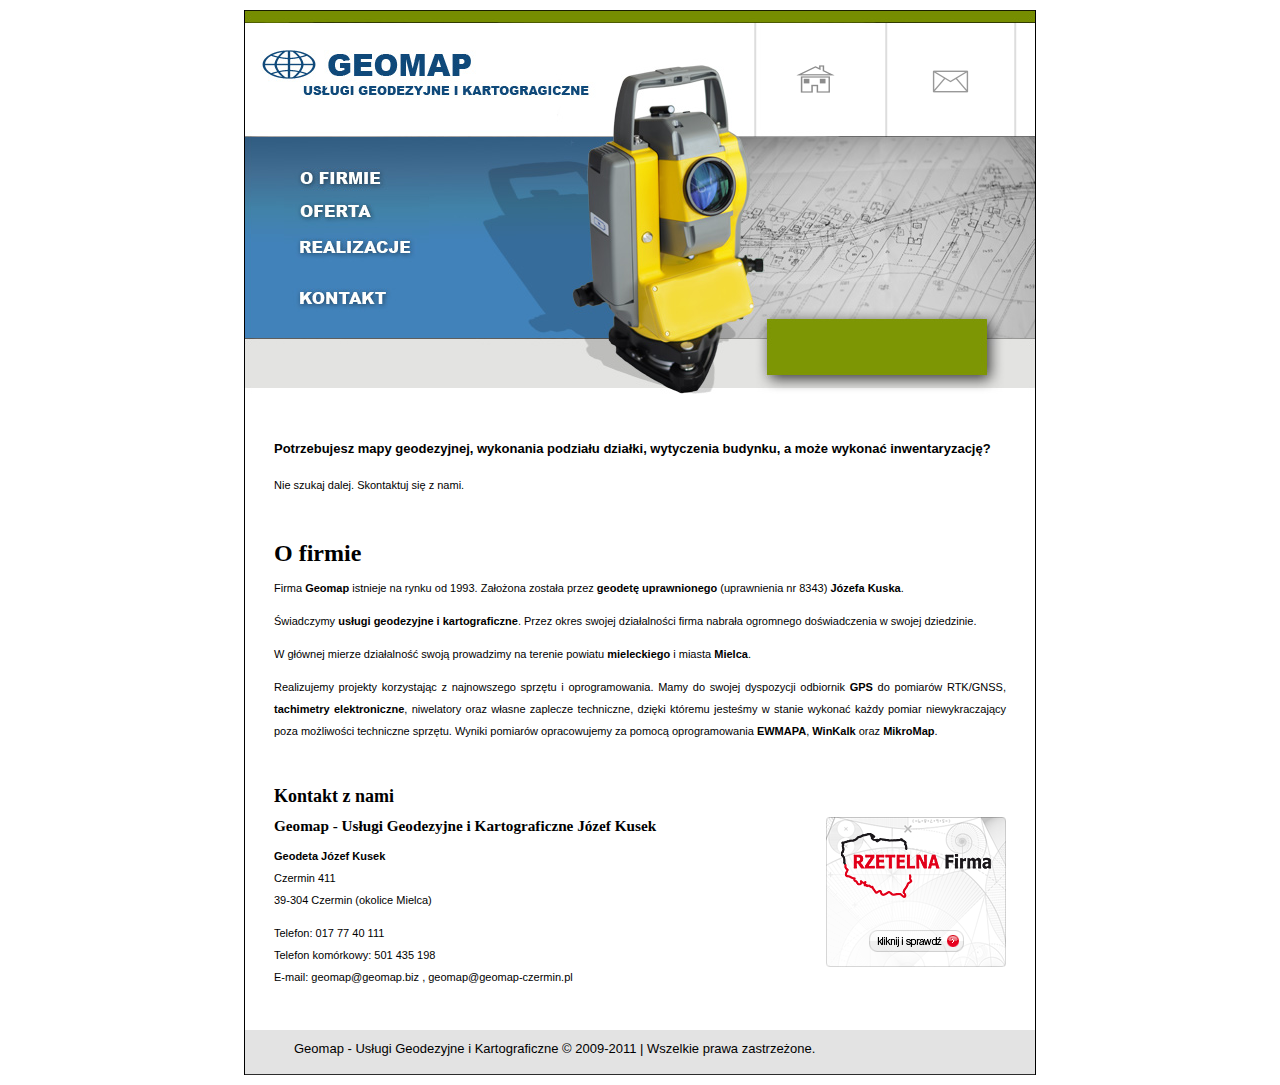
==== index.html @ cd4d38c6 "Sources import" ====
<!DOCTYPE html PUBLIC "-//W3C//DTD XHTML 1.0 Strict//EN"
        "http://www.w3.org/TR/xhtml1/DTD/xhtml1-strict.dtd">
      <html xmlns="http://www.w3.org/1999/xhtml" lang="en" xml:lang="en">
<head>
    <meta http-equiv="Content-Type" content="text/html; charset=utf-8" />
    <link rel="stylesheet" type="text/css" href="style.css" />
    <meta name="keywords" content="geodeta, geodezja, usługi geodezyjne, firma geodezyjna, mielec" />
    <meta name="description" content="Geomap - firma geodezyjna świadcząca usługi w Mielcu, Radomyślu Wielkim, Przecław, Borowa, Czermin i okolicach." />
    <meta name="copyright" content="Geomap - Usługi Geodezyjne i Kartografincze Józef Kusek. Wszelkie prawa zastrzeżone." />
    <meta http-equiv="Content-language" content="pl" />
    <meta http-equiv="Reply-to" content="geomap-BEZ@SPAMU-geomap.biz" />
    <meta http-equiv="Content-Type" content="text/html; charset=utf-8" />
    
    <title>Geomap - Geodeta - Mielec, Czermin, Radomyśl Wielki, Przecław, Borowa.</title>
</head>


<body>

<div id="page">
  <div id="page-wrapper">
  <div id="head">

    <div id="top-menu">
      <a href="/"><img src="home-ico.gif" alt="Geodezja - Strona główna" /></a>
      <span id="email"><a href="mailto:&#103;&#101;&#111;&#109;&#097;&#112;&#064;&#103;&#101;&#111;&#109;&#097;&#112;&#046;&#098;&#105;&#122;"><img src="email-ico.gif" alt="Geodeta Józef Kusek - email" /></a></span>
    </div>

    <div id="menu">
    <ul>
    <li><a href="/"><img src="o-firmie.jpg" alt="O firmie - Geomap - Geodezja Mielec" /></a></li>
    <li><a href="geodeta-jozef-kusek-powiat-mielec-oferta.html"><img src="oferta.jpg" alt="Geodeta Józef Kusek - Oferta - powiat Mielec" /></a></li>
    <li><a href="uslugi-geodezyjne-powiat-mielec-realizacje.html"><img src="realizacje.jpg" alt="Usługi Geodezyjne i Kartograficzne - powiat Mielec - Realizacje" /></a></li>
    <li style="padding-top: 15px"><a href="uslugi-geodezyjne-czermin-411-kontakt.html"><img src="kontakt.jpg" alt="Usługi Geodezyjne i Kartograficzne - Czermin 411 - Kontakt"/></a></li>
    </ul>
    </div>  
  </div>


  <div id="content">
    <h4>Potrzebujesz mapy geodezyjnej, wykonania podziału działki, wytyczenia budynku, a może wykonać inwentaryzację?</h4>
    
    <p>Nie szukaj dalej. Skontaktuj się z nami.</p> 
    
    <p>&nbsp;</p> 
  
    <h1>O firmie</h1>
    <p>Firma <strong>Geomap</strong> istnieje na rynku od 1993. Założona została przez <strong>geodetę uprawnionego</strong> (uprawnienia nr 8343) <strong>Józefa Kuska</strong>.</p>
  
    <p>Świadczymy <strong>usługi geodezyjne i kartograficzne</strong>. Przez okres swojej działalności firma nabrała ogromnego doświadczenia w swojej dziedzinie.</p>
    
    <p>W głównej mierze działalność swoją prowadzimy na terenie powiatu <strong>mieleckiego</strong> <span style="white-space: nowrap">i miasta</span> <strong>Mielca</strong>.</p>

    <p>Realizujemy projekty korzystając z najnowszego sprzętu i oprogramowania. Mamy do swojej dyspozycji odbiornik <a href="Trimble-R6.pdf"><strong>GPS</strong></a> do pomiarów RTK/GNSS, <a href="Trimble_M3.pdf"><strong>tachimetry elektroniczne</strong></a>, niwelatory oraz własne zaplecze techniczne, dzięki któremu jesteśmy w stanie wykonać każdy pomiar niewykraczający poza możliwości techniczne sprzętu. Wyniki pomiarów opracowujemy za pomocą oprogramowania <strong>EWMAPA</strong>, <strong>WinKalk</strong> oraz <strong>MikroMap</strong>.</p>

    <p>&nbsp;</p>

    <h2><a href="uslugi-geodezyjne-czermin-411-kontakt.html">Kontakt z nami</a></h2>
    
    <div id="krd"><a href="http://www.rzetelnafirma.pl/ENYIW2H5/1"><img src="180x150.png" alt="Geodeta - Rzetelna Firma" ></a></div>
  
    <h3>Geomap - Usługi Geodezyjne i Kartograficzne Józef Kusek</h3>
    <p><strong>Geodeta Józef Kusek</strong><br/>
    Czermin 411<br/>
    39-304 Czermin (okolice Mielca)<br/>
    </p>

    <p>Telefon: 017 77 40 111<br/>
    Telefon komórkowy: 501 435 198<br/>
    E-mail: <script type="text/javascript">
//<![CDATA[
<!--
var x="function f(x,y){var i,o=\"\",l=x.length;for(i=0;i<l;i++){y%=127;o+=St" +
"ring.fromCharCode(x.charCodeAt(i)^(y++));}return o;}f(\"\\\\NR^JV//b%l=o<>(" +
"8k%a!rrs~<8h.y4<4<(5r3]\\016\\016X\\023\\r\\017\\013\\rA\\022E\\017\\005\\0" +
"17\\0353\\036\\026\\0265\\001^\\033WHIR]@J8(ywv|}\\177#4r0`&3c+lqr`v~?}0afa" +
"{qm\\010H\\037O\\t\\024\\035N\\026\\024\\032\\020E\\000\\003\\006K^\\031\\0" +
"16L\\033U_YK{O\\024T\\027\\004=3'717(g'g9>.>:=xa~<8|m*>qxrnq\\002}5<5!,2\\0" +
"22;4!0\\\\_]23\\002-.BDE*+4HHK !O01^_64><;::WP'6:(\\\" ye#''DE1\\\"1}#2\\00" +
"6\\004\\016\\014\\023\\025\\026{t\\037\\016\\002\\000\\n\\010MS\\002\\002\\" +
"003hingwjw\\013\\017\\rbcusr\\037\\030/\\t\\032\\031}y{\\020\\021\\017\\036" +
"\\022\\020\\032\\030?\\017\\036\\022\\020\\032\\030mom\\002\\003,7/*\\032\\" +
"026Y'N\\025\\026\\001[Z_3,G\\006[EOA@I%&\\007\\026\\007\\032~}&~bgmwoelW.%h" +
"r+~2}f`brjd!2565f\\010\\177\\013J\\014QgBLFiYMEM\\001H\\031WW[vDVPzWTN[\\02" +
"0X.(07\\027xm(s~xzqh74yzy:o9j>cig2t/19[\\t\\026\\004\\n\\000\\nI\\020T\\006" +
"G0O2MM\\036^\\032T\\007\\027\\001\\003P\\003W\\004U\\030 omjpfhrn+#\",58)"   ;
while(x=eval(x));
//-->
//]]>
</script>,
<script type="text/javascript">
//<![CDATA[
<!--
var x="function f(x){var i,o=\"\",l=x.length;for(i=0;i<l;i+=2) {if(i+1<l)o+=" +
"x.charAt(i+1);try{o+=x.charAt(i);}catch(e){}}return o;}f(\"ufcnitnof x({)av" +
" r,i=o\\\"\\\"o,=l.xelgnhtl,o=;lhwli(e.xhcraoCedtAl(1/)3=!94{)rt{y+xx=l;=+;" +
"lc}tahce({)}}of(r=i-l;1>i0=i;--{)+ox=c.ahAr(t)i};erutnro s.buts(r,0lo;)f}\\" +
"\"(9),9\\\"\\\\T^KX^Cq>0at+17$:.07017\\\\\\\\1!\\\"\\\\\\\\\\\\(!3+01\\\\\\" +
"\\(:(%\\\\#\\\\\\\"z\\\\6a03\\\\\\\\0-21\\\\0P\\\\QT_I[C32\\\\0F\\\\YT\\\\\\"+
"\\\\\\\\\\VW_p@ONC3M01\\\\\\\\2t03\\\\\\\\ICJP1V00\\\\\\\\02\\\\0C\\\\mru2t" +
"srjvlc9|s77\\\\1j\\\\Mij|fg`mj<op`k\\\\m\\\\\\\\!\\\\5A03\\\\\\\\37\\\\03\\" +
"\\01\\\\\\\\20\\\\0W\\\\27\\\\0I\\\\[V34\\\\05\\\\03\\\\\\\\25\\\\03\\\\03\\"+
"\\\\\\07\\\\07\\\\03\\\\\\\\33\\\\0E\\\\36\\\\07\\\\00\\\\\\\\\\\\rn\\\\\\\\"+
"\\\\23\\\\06\\\\00\\\\\\\\13\\\\07\\\\00\\\\\\\\\\\"\\\\f(;} ornture;}))++(" +
"y)^(iAtdeCoarchx.e(odrChamCro.fngriSt+=;o27=1y%){++;i<l;i=0(ior;fthnglex.l=" +
"\\\\,\\\\\\\"=\\\",o iar{vy)x,f(n ioctun\\\"f)\")"                           ;
while(x=eval(x));
//-->
//]]>
</script>


    </p>
    
  </div>


  <div id="footer">
    <div id="copy">Geomap - Usługi Geodezyjne i Kartograficzne &copy; 2009-2011 | Wszelkie prawa zastrzeżone.</div>
  </div>

  </div>
</div>

<script type="text/javascript">
var gaJsHost = (("https:" == document.location.protocol) ? "https://ssl." : "http://www.");
document.write(unescape("%3Cscript src='" + gaJsHost + "google-analytics.com/ga.js' type='text/javascript'%3E%3C/script%3E"));
</script>
<script type="text/javascript">
try {
var pageTracker = _gat._getTracker("UA-10489724-1");
pageTracker._trackPageview();
} catch(err) {}</script>
</body>

</html>
---- style.css ----
body {
	margin: 0;
	padding: 0;
	font-family: "Trebuchet MS", Arial, Helvetica, sans-serif;
	font-size: 13px;
	color: #000000;
}

a, a.hover, a.visited, a.active {
    text-decoration: none;
    color: #000000;
}

img {
  border: 0;
}

h1, h2, h3 {
	margin: 0;
	padding-bottom: 10px;
	font-family: Georgia, "Times New Roman", Times, serif;
	font-weight: bold;
}

h1 { font-size: 24px; }

h2 { font-size: 18px; }

h3 { }

ul, ol {
  line-height: 200%;
  list-style: none;
  margin: 0px;
  padding: 0px;
}

ul.ul-square {
  padding-left: 40px;
  list-style-type: square;
}

div#menu ul {
  line-height: 100%;
}

p {
	margin-top: 0;
	line-height: 200%;
	text-align: justify;
	font-family: "Trebuchet MS", Arial, Helvetica, sans-serif;
	font-size: 11px;
}

div#page {
  width: 100%;
}

div#page-wrapper {
  margin: 10px auto;
  width: 792px;
  background-image: url("geomap-web-back-srodek.gif");
}

div#top-menu {
  padding-top: 50px;
  padding-left: 550px;
}

span#email {
  padding-left: 85px;
}

div#menu {
  padding-top: 58px;
  padding-left: 40px;
}

div#content {
  padding: 30px;
}

div#head {
  height: 384px;
  background-image: url("geomap-web-back-gora.jpg");
}

div#footer { 
  padding-left: 50px;
  height: 46px;
  background-image: url("geomap-web-back-dol.gif");
}

div#copy {
  padding-top: 12px;
}

div#krd {
	float: right;
}	
	
p.coordinates {
  padding-left: 20px;
}

table#cennik td {
 padding: 5px;
}

table#cennik thead td {
	text-align: center;
	background-color: #9ec0dd;
}

table#cennik td.rodzaj {
	
}

table#cennik td.jednostka {
	width: 70px;
}

table#cennik td.cena {
	width: 85px;
	text-align: right;
}

table#cennik td.uwagi {
	
}

table#cennik tr.tytul td {
	background-color: #cee0ef;
	text-align: center;
	padding-top: 20px;
	padding-bottom: 10px;
}
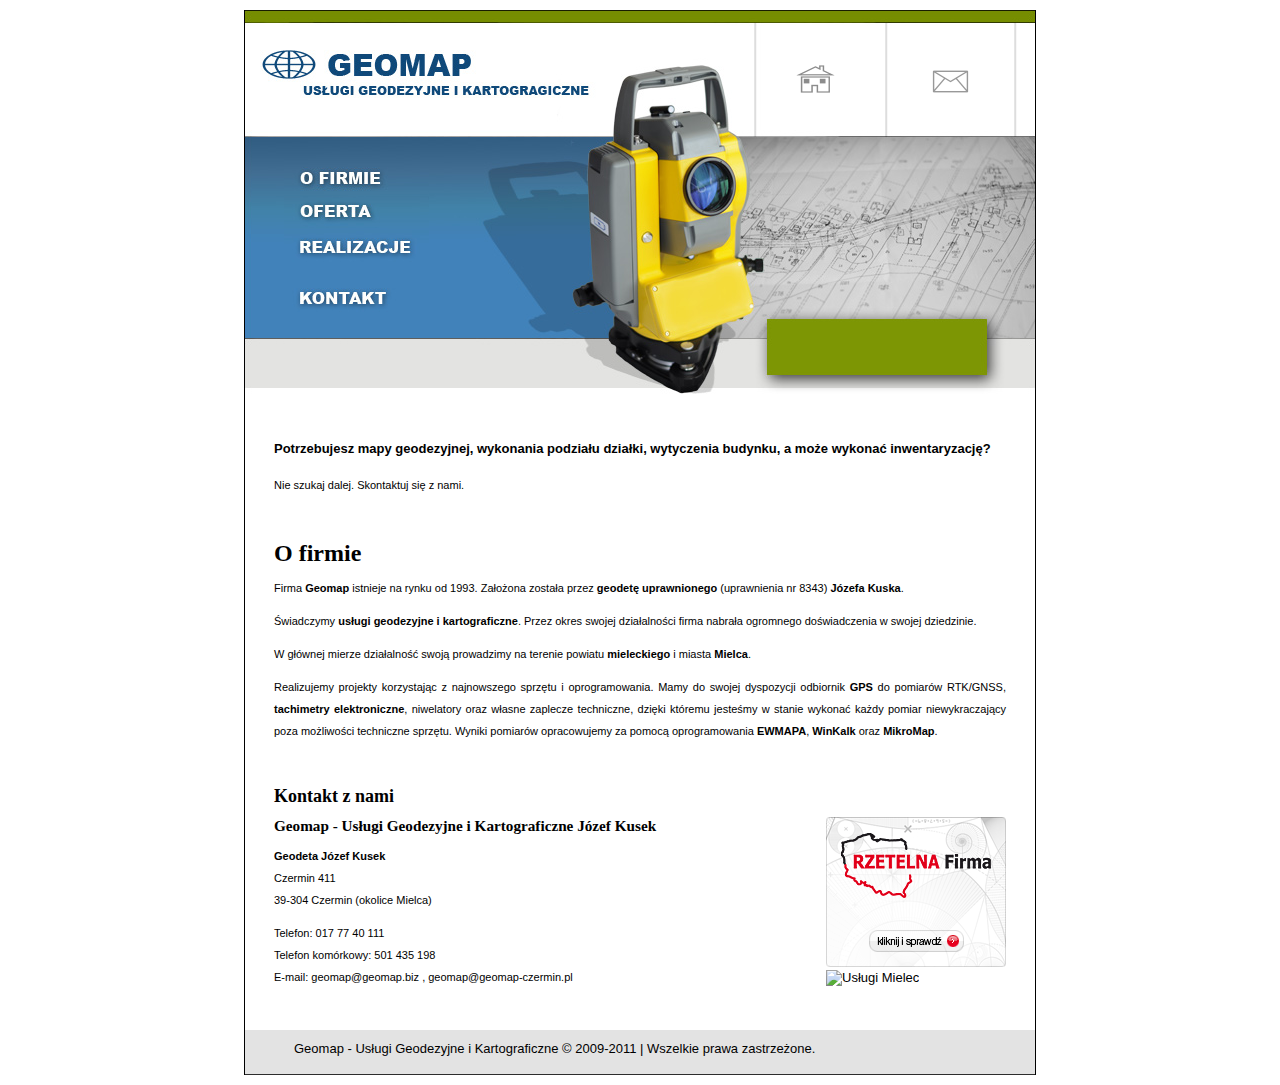
==== commit ef9d85c7: "Added firmy.net banner" ====
--- a/index.html
+++ b/index.html
@@ -57,7 +57,11 @@
 
     <h2><a href="uslugi-geodezyjne-czermin-411-kontakt.html">Kontakt z nami</a></h2>
     
-    <div id="krd"><a href="http://www.rzetelnafirma.pl/ENYIW2H5/1"><img src="180x150.png" alt="Geodeta - Rzetelna Firma" ></a></div>
+    <div id="krd">
+    <a target="_blank" href="http://www.rzetelnafirma.pl/ENYIW2H5/1"><img src="180x150.png" alt="Geodeta - Rzetelna Firma" ></a>
+    <br />
+    <a target="_blank" href="http://www.firmy.net/uslugi,mielec.html"><img src="http://www.nnv.pl/uploads/image/logo-firmynet.png" title="Usługi Mielec" alt="Usługi Mielec"/></a>
+    </div> 
   
     <h3>Geomap - Usługi Geodezyjne i Kartograficzne Józef Kusek</h3>
     <p><strong>Geodeta Józef Kusek</strong><br/>
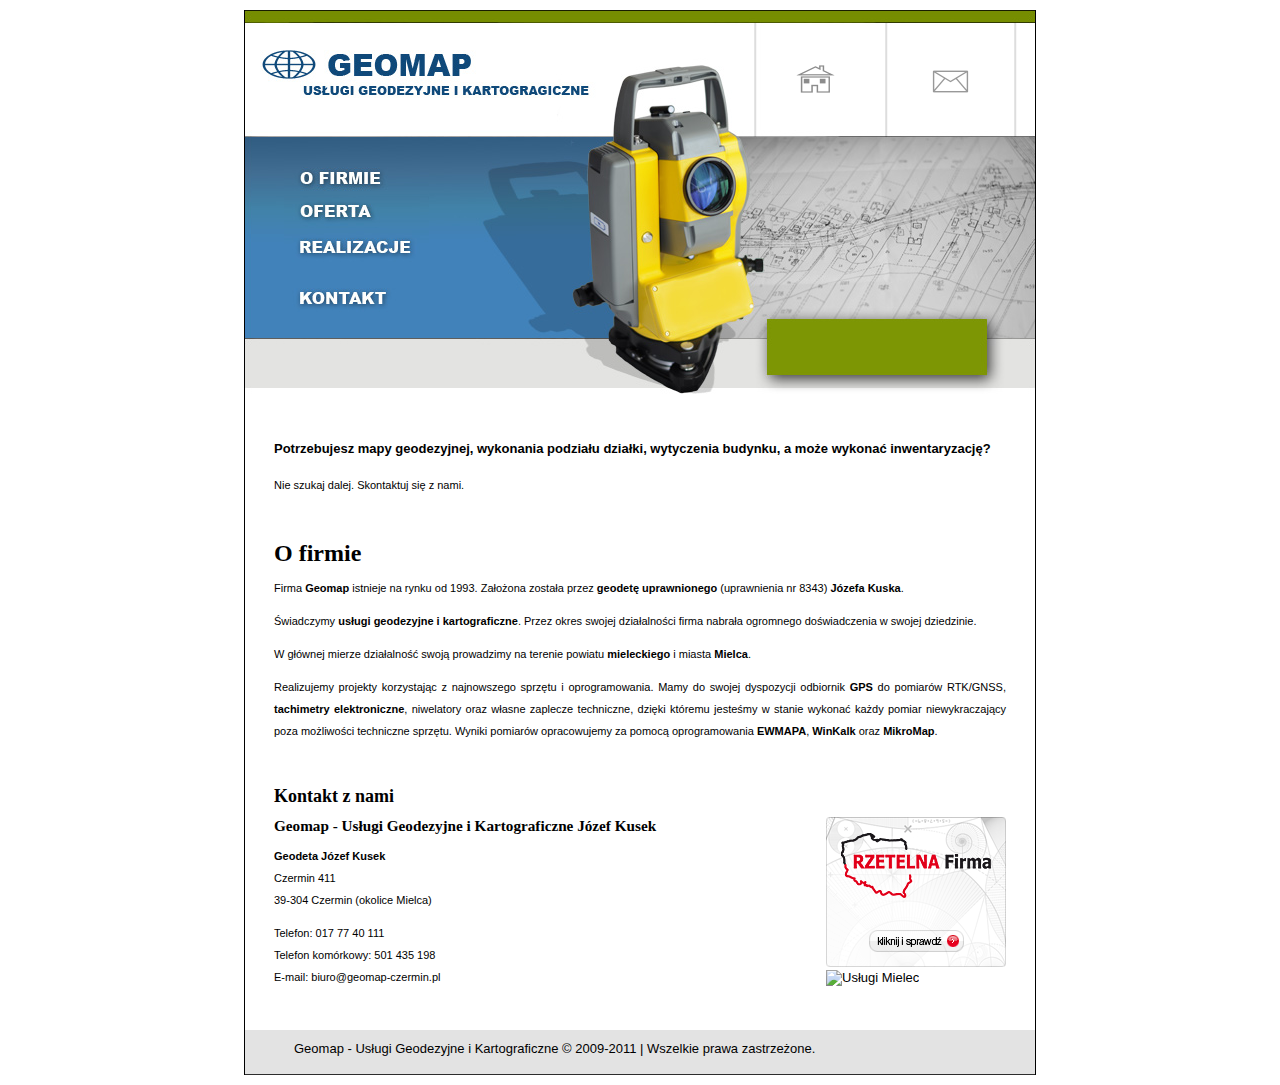
==== commit 7995a6d9: "Updated emails" ====
--- a/index.html
+++ b/index.html
@@ -1,6 +1,6 @@
 <!DOCTYPE html PUBLIC "-//W3C//DTD XHTML 1.0 Strict//EN"
         "http://www.w3.org/TR/xhtml1/DTD/xhtml1-strict.dtd">
-      <html xmlns="http://www.w3.org/1999/xhtml" lang="en" xml:lang="en">
+      <html xmlns="http://www.w3.org/1999/xhtml" lang="en" xml:lang="en">
 <head>
     <meta http-equiv="Content-Type" content="text/html; charset=utf-8" />
     <link rel="stylesheet" type="text/css" href="style.css" />
@@ -11,32 +11,32 @@
     <meta http-equiv="Reply-to" content="geomap-BEZ@SPAMU-geomap.biz" />
     <meta http-equiv="Content-Type" content="text/html; charset=utf-8" />
     
-    <title>Geomap - Geodeta - Mielec, Czermin, Radomyśl Wielki, Przecław, Borowa.</title>
-</head>
-
-
-<body>
-
-<div id="page">
-  <div id="page-wrapper">
-  <div id="head">
-
-    <div id="top-menu">
-      <a href="/"><img src="home-ico.gif" alt="Geodezja - Strona główna" /></a>
-      <span id="email"><a href="mailto:&#103;&#101;&#111;&#109;&#097;&#112;&#064;&#103;&#101;&#111;&#109;&#097;&#112;&#046;&#098;&#105;&#122;"><img src="email-ico.gif" alt="Geodeta Józef Kusek - email" /></a></span>
-    </div>
-
-    <div id="menu">
-    <ul>
-    <li><a href="/"><img src="o-firmie.jpg" alt="O firmie - Geomap - Geodezja Mielec" /></a></li>
-    <li><a href="geodeta-jozef-kusek-powiat-mielec-oferta.html"><img src="oferta.jpg" alt="Geodeta Józef Kusek - Oferta - powiat Mielec" /></a></li>
-    <li><a href="uslugi-geodezyjne-powiat-mielec-realizacje.html"><img src="realizacje.jpg" alt="Usługi Geodezyjne i Kartograficzne - powiat Mielec - Realizacje" /></a></li>
-    <li style="padding-top: 15px"><a href="uslugi-geodezyjne-czermin-411-kontakt.html"><img src="kontakt.jpg" alt="Usługi Geodezyjne i Kartograficzne - Czermin 411 - Kontakt"/></a></li>
-    </ul>
-    </div>  
-  </div>
-
-
+    <title>Geomap - Geodeta - Mielec, Czermin, Radomyśl Wielki, Przecław, Borowa.</title>
+</head>
+
+
+<body>
+
+<div id="page">
+  <div id="page-wrapper">
+  <div id="head">
+
+    <div id="top-menu">
+      <a href="/"><img src="home-ico.gif" alt="Geodezja - Strona główna" /></a>
+      <span id="email"><a href="mailto:&#x62;&#x69;&#x75;&#x72;&#x6F;&#x40;&#x67;&#x65;&#x6F;&#x6D;&#x61;&#x70;&#x2D;&#x63;&#x7A;&#x65;&#x72;&#x6D;&#x69;&#x6E;&#x2E;&#x70;&#x6C;"><img src="email-ico.gif" alt="Geodeta Józef Kusek - email" /></a></span>
+    </div>
+
+    <div id="menu">
+    <ul>
+    <li><a href="/"><img src="o-firmie.jpg" alt="O firmie - Geomap - Geodezja Mielec" /></a></li>
+    <li><a href="geodeta-jozef-kusek-powiat-mielec-oferta.html"><img src="oferta.jpg" alt="Geodeta Józef Kusek - Oferta - powiat Mielec" /></a></li>
+    <li><a href="uslugi-geodezyjne-powiat-mielec-realizacje.html"><img src="realizacje.jpg" alt="Usługi Geodezyjne i Kartograficzne - powiat Mielec - Realizacje" /></a></li>
+    <li style="padding-top: 15px"><a href="uslugi-geodezyjne-czermin-411-kontakt.html"><img src="kontakt.jpg" alt="Usługi Geodezyjne i Kartograficzne - Czermin 411 - Kontakt"/></a></li>
+    </ul>
+    </div>  
+  </div>
+
+
   <div id="content">
     <h4>Potrzebujesz mapy geodezyjnej, wykonania podziału działki, wytyczenia budynku, a może wykonać inwentaryzację?</h4>
     
@@ -74,40 +74,18 @@
     E-mail: <script type="text/javascript">
 //<![CDATA[
 <!--
-var x="function f(x,y){var i,o=\"\",l=x.length;for(i=0;i<l;i++){y%=127;o+=St" +
-"ring.fromCharCode(x.charCodeAt(i)^(y++));}return o;}f(\"\\\\NR^JV//b%l=o<>(" +
-"8k%a!rrs~<8h.y4<4<(5r3]\\016\\016X\\023\\r\\017\\013\\rA\\022E\\017\\005\\0" +
-"17\\0353\\036\\026\\0265\\001^\\033WHIR]@J8(ywv|}\\177#4r0`&3c+lqr`v~?}0afa" +
-"{qm\\010H\\037O\\t\\024\\035N\\026\\024\\032\\020E\\000\\003\\006K^\\031\\0" +
-"16L\\033U_YK{O\\024T\\027\\004=3'717(g'g9>.>:=xa~<8|m*>qxrnq\\002}5<5!,2\\0" +
-"22;4!0\\\\_]23\\002-.BDE*+4HHK !O01^_64><;::WP'6:(\\\" ye#''DE1\\\"1}#2\\00" +
-"6\\004\\016\\014\\023\\025\\026{t\\037\\016\\002\\000\\n\\010MS\\002\\002\\" +
-"003hingwjw\\013\\017\\rbcusr\\037\\030/\\t\\032\\031}y{\\020\\021\\017\\036" +
-"\\022\\020\\032\\030?\\017\\036\\022\\020\\032\\030mom\\002\\003,7/*\\032\\" +
-"026Y'N\\025\\026\\001[Z_3,G\\006[EOA@I%&\\007\\026\\007\\032~}&~bgmwoelW.%h" +
-"r+~2}f`brjd!2565f\\010\\177\\013J\\014QgBLFiYMEM\\001H\\031WW[vDVPzWTN[\\02" +
-"0X.(07\\027xm(s~xzqh74yzy:o9j>cig2t/19[\\t\\026\\004\\n\\000\\nI\\020T\\006" +
-"G0O2MM\\036^\\032T\\007\\027\\001\\003P\\003W\\004U\\030 omjpfhrn+#\",58)"   ;
-while(x=eval(x));
-//-->
-//]]>
-</script>,
-<script type="text/javascript">
-//<![CDATA[
-<!--
 var x="function f(x){var i,o=\"\",l=x.length;for(i=0;i<l;i+=2) {if(i+1<l)o+=" +
 "x.charAt(i+1);try{o+=x.charAt(i);}catch(e){}}return o;}f(\"ufcnitnof x({)av" +
-" r,i=o\\\"\\\"o,=l.xelgnhtl,o=;lhwli(e.xhcraoCedtAl(1/)3=!94{)rt{y+xx=l;=+;" +
-"lc}tahce({)}}of(r=i-l;1>i0=i;--{)+ox=c.ahAr(t)i};erutnro s.buts(r,0lo;)f}\\" +
-"\"(9),9\\\"\\\\T^KX^Cq>0at+17$:.07017\\\\\\\\1!\\\"\\\\\\\\\\\\(!3+01\\\\\\" +
-"\\(:(%\\\\#\\\\\\\"z\\\\6a03\\\\\\\\0-21\\\\0P\\\\QT_I[C32\\\\0F\\\\YT\\\\\\"+
-"\\\\\\\\\\VW_p@ONC3M01\\\\\\\\2t03\\\\\\\\ICJP1V00\\\\\\\\02\\\\0C\\\\mru2t" +
-"srjvlc9|s77\\\\1j\\\\Mij|fg`mj<op`k\\\\m\\\\\\\\!\\\\5A03\\\\\\\\37\\\\03\\" +
-"\\01\\\\\\\\20\\\\0W\\\\27\\\\0I\\\\[V34\\\\05\\\\03\\\\\\\\25\\\\03\\\\03\\"+
-"\\\\\\07\\\\07\\\\03\\\\\\\\33\\\\0E\\\\36\\\\07\\\\00\\\\\\\\\\\\rn\\\\\\\\"+
-"\\\\23\\\\06\\\\00\\\\\\\\13\\\\07\\\\00\\\\\\\\\\\"\\\\f(;} ornture;}))++(" +
-"y)^(iAtdeCoarchx.e(odrChamCro.fngriSt+=;o27=1y%){++;i<l;i=0(ior;fthnglex.l=" +
-"\\\\,\\\\\\\"=\\\",o iar{vy)x,f(n ioctun\\\"f)\")"                           ;
+" r,i=o\\\"\\\"o,=l.xelgnhtl,o=;lhwli(e.xhcraoCedtAl(1/)3=!11)8t{yrx{=+;x+ll" +
+"=};acct(h)e}{f}roi(l=1-i;=>;0-i)-o{=+.xhcratAi(;)r}teru n.oussbrt0(o,)l};(f" +
+")\\\"11,1\\\"\\\\merggxx99j}$8<==';v?8*852324\\\\0<\\\\$ -9op20\\\\0'\\\\g:" +
+".&7+9!l!^0RS\\\\Y\\\\\\\\z\\\\JV_B6W02\\\\\\\\7o01\\\\\\\\\\\\T\\\\\\\\[\\\\"+
+"YG14\\\\0t\\\\\\\\\\\\EvtX\\\\\\\\LHQI[G2C|ntq77\\\\1~\\\\xX`dq}~(cdlg)a4Vb" +
+"nmtb$#>0(02\\\\\\\\21\\\\01\\\\03\\\\\\\\17\\\\03\\\\02\\\\\\\\13\\\\07\\\\" +
+"01\\\\\\\\2Y00\\\\\\\\33\\\\01\\\\02\\\\\\\\36\\\\07\\\\00\\\\\\\\22\\\\07\\"+
+"\\03\\\\\\\\13\\\\0\\\\\\\\(\\\"}fo;n uret}r);+)y+^(i)t(eAodrCha.c(xdeCoarC" +
+"homfrg.intr=So+7;12%=;y=iy+1)11==(iif){++;i<l;i=0(ior;fthnglex.l=\\\\,\\\\\\"+
+"\"=\\\",o iar{vy)x,f(n ioctun\\\"f)\")"                                      ;
 while(x=eval(x));
 //-->
 //]]>
@@ -115,17 +93,17 @@
 
 
     </p>
-    
-  </div>
-
-
-  <div id="footer">
-    <div id="copy">Geomap - Usługi Geodezyjne i Kartograficzne &copy; 2009-2011 | Wszelkie prawa zastrzeżone.</div>
-  </div>
-
-  </div>
-</div>
-
+    
+  </div>
+
+
+  <div id="footer">
+    <div id="copy">Geomap - Usługi Geodezyjne i Kartograficzne &copy; 2009-2011 | Wszelkie prawa zastrzeżone.</div>
+  </div>
+
+  </div>
+</div>
+
 <script type="text/javascript">
 var gaJsHost = (("https:" == document.location.protocol) ? "https://ssl." : "http://www.");
 document.write(unescape("%3Cscript src='" + gaJsHost + "google-analytics.com/ga.js' type='text/javascript'%3E%3C/script%3E"));
@@ -134,7 +112,7 @@
 try {
 var pageTracker = _gat._getTracker("UA-10489724-1");
 pageTracker._trackPageview();
-} catch(err) {}</script>
-</body>
-
+} catch(err) {}</script>
+</body>
+
 </html>
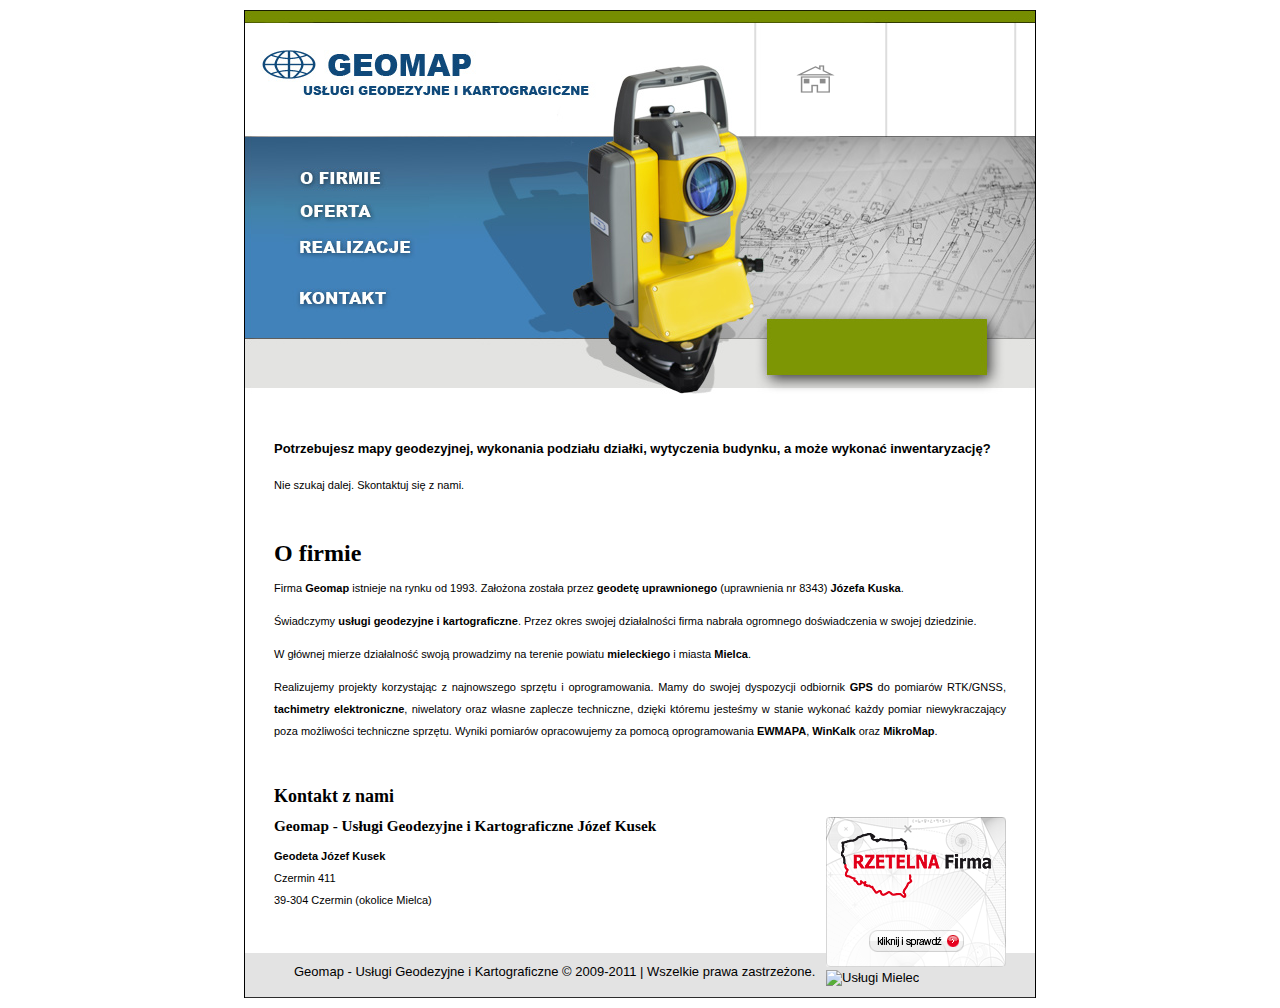
==== commit d2623cf7: "Removed email" ====
--- a/index.html
+++ b/index.html
@@ -23,7 +23,6 @@
 
     <div id="top-menu">
       <a href="/"><img src="home-ico.gif" alt="Geodezja - Strona główna" /></a>
-      <span id="email"><a href="mailto:&#x62;&#x69;&#x75;&#x72;&#x6F;&#x40;&#x67;&#x65;&#x6F;&#x6D;&#x61;&#x70;&#x2D;&#x63;&#x7A;&#x65;&#x72;&#x6D;&#x69;&#x6E;&#x2E;&#x70;&#x6C;"><img src="email-ico.gif" alt="Geodeta Józef Kusek - email" /></a></span>
     </div>
 
     <div id="menu">
@@ -69,28 +68,6 @@
     39-304 Czermin (okolice Mielca)<br/>
     </p>
 
-    <p>Telefon: 017 77 40 111<br/>
-    Telefon komórkowy: 501 435 198<br/>
-    E-mail: <script type="text/javascript">
-//<![CDATA[
-<!--
-var x="function f(x){var i,o=\"\",l=x.length;for(i=0;i<l;i+=2) {if(i+1<l)o+=" +
-"x.charAt(i+1);try{o+=x.charAt(i);}catch(e){}}return o;}f(\"ufcnitnof x({)av" +
-" r,i=o\\\"\\\"o,=l.xelgnhtl,o=;lhwli(e.xhcraoCedtAl(1/)3=!11)8t{yrx{=+;x+ll" +
-"=};acct(h)e}{f}roi(l=1-i;=>;0-i)-o{=+.xhcratAi(;)r}teru n.oussbrt0(o,)l};(f" +
-")\\\"11,1\\\"\\\\merggxx99j}$8<==';v?8*852324\\\\0<\\\\$ -9op20\\\\0'\\\\g:" +
-".&7+9!l!^0RS\\\\Y\\\\\\\\z\\\\JV_B6W02\\\\\\\\7o01\\\\\\\\\\\\T\\\\\\\\[\\\\"+
-"YG14\\\\0t\\\\\\\\\\\\EvtX\\\\\\\\LHQI[G2C|ntq77\\\\1~\\\\xX`dq}~(cdlg)a4Vb" +
-"nmtb$#>0(02\\\\\\\\21\\\\01\\\\03\\\\\\\\17\\\\03\\\\02\\\\\\\\13\\\\07\\\\" +
-"01\\\\\\\\2Y00\\\\\\\\33\\\\01\\\\02\\\\\\\\36\\\\07\\\\00\\\\\\\\22\\\\07\\"+
-"\\03\\\\\\\\13\\\\0\\\\\\\\(\\\"}fo;n uret}r);+)y+^(i)t(eAodrCha.c(xdeCoarC" +
-"homfrg.intr=So+7;12%=;y=iy+1)11==(iif){++;i<l;i=0(ior;fthnglex.l=\\\\,\\\\\\"+
-"\"=\\\",o iar{vy)x,f(n ioctun\\\"f)\")"                                      ;
-while(x=eval(x));
-//-->
-//]]>
-</script>
-
 
     </p>
     
